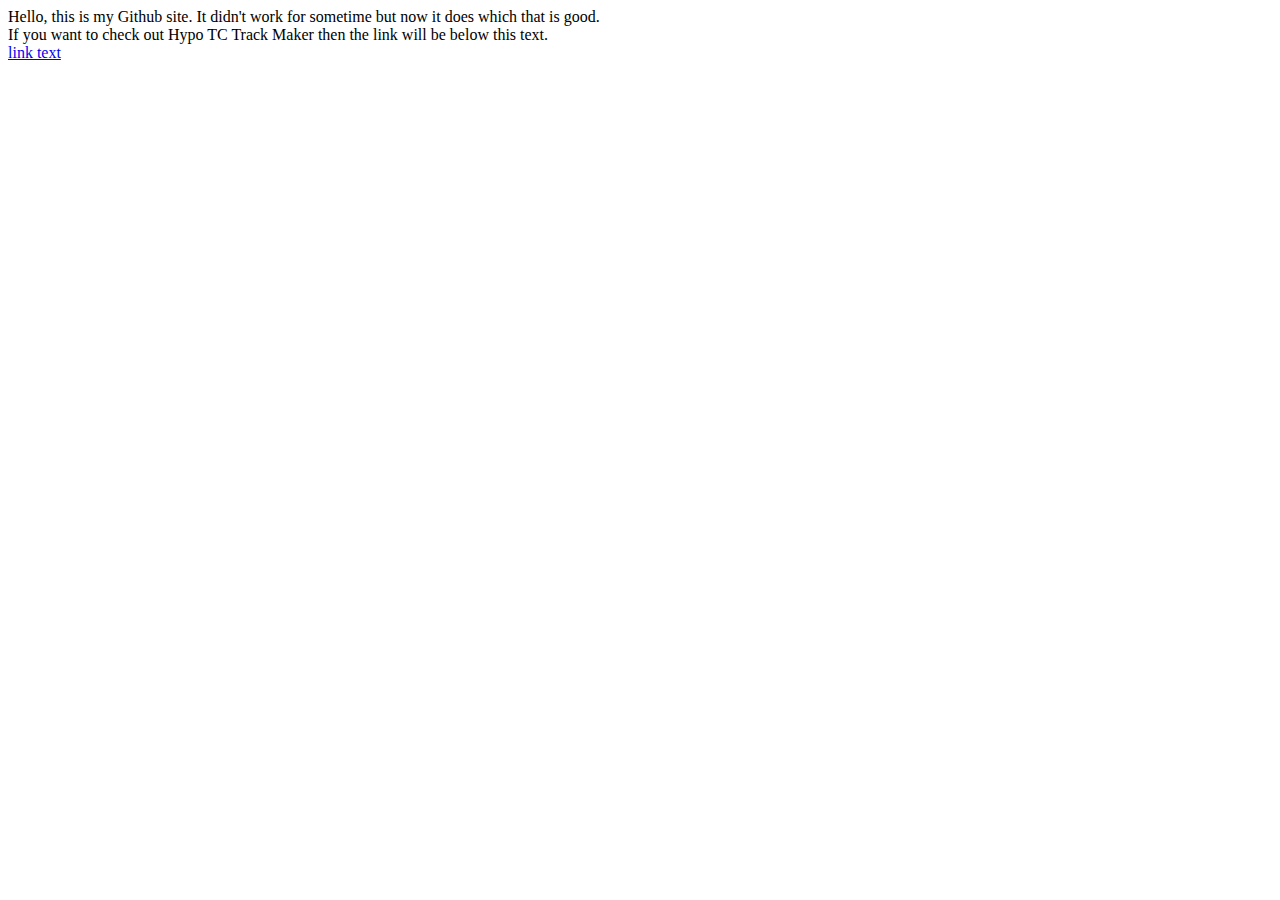
==== index.html @ 39c49d32 "Create index.html" ====
<html>
  <head>
    <title>bruh2899's github site</title>
  </head>
  <body>
    <text class="NormalText">Hello, this is my Github site. It didn't work for sometime but now it does which that is good.</text>
    <br>
    <text class="NormalText">If you want to check out Hypo TC Track Maker then the link will be below this text.</text>
    <br>
    <a href="expirements/HypoTCTrackMaker/index.html">link text</a>
  </body>
</html>
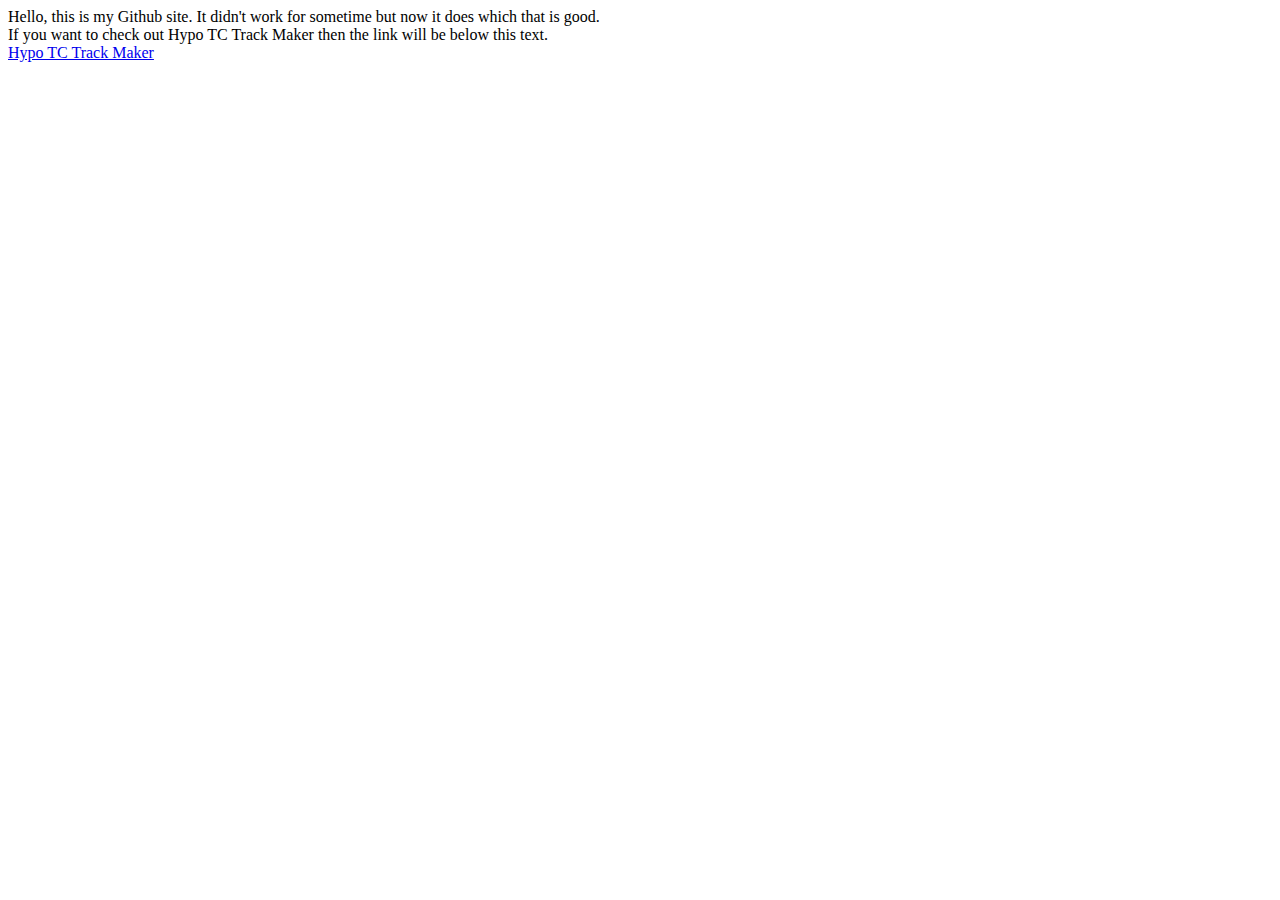
==== commit e5c637fa: "Update index.html" ====
--- a/index.html
+++ b/index.html
@@ -7,6 +7,6 @@
     <br>
     <text class="NormalText">If you want to check out Hypo TC Track Maker then the link will be below this text.</text>
     <br>
-    <a href="expirements/HypoTCTrackMaker/index.html">link text</a>
+    <a class="NormalLinks"href="expirements/HypoTCTrackMaker">Hypo TC Track Maker</a>
   </body>
 </html>
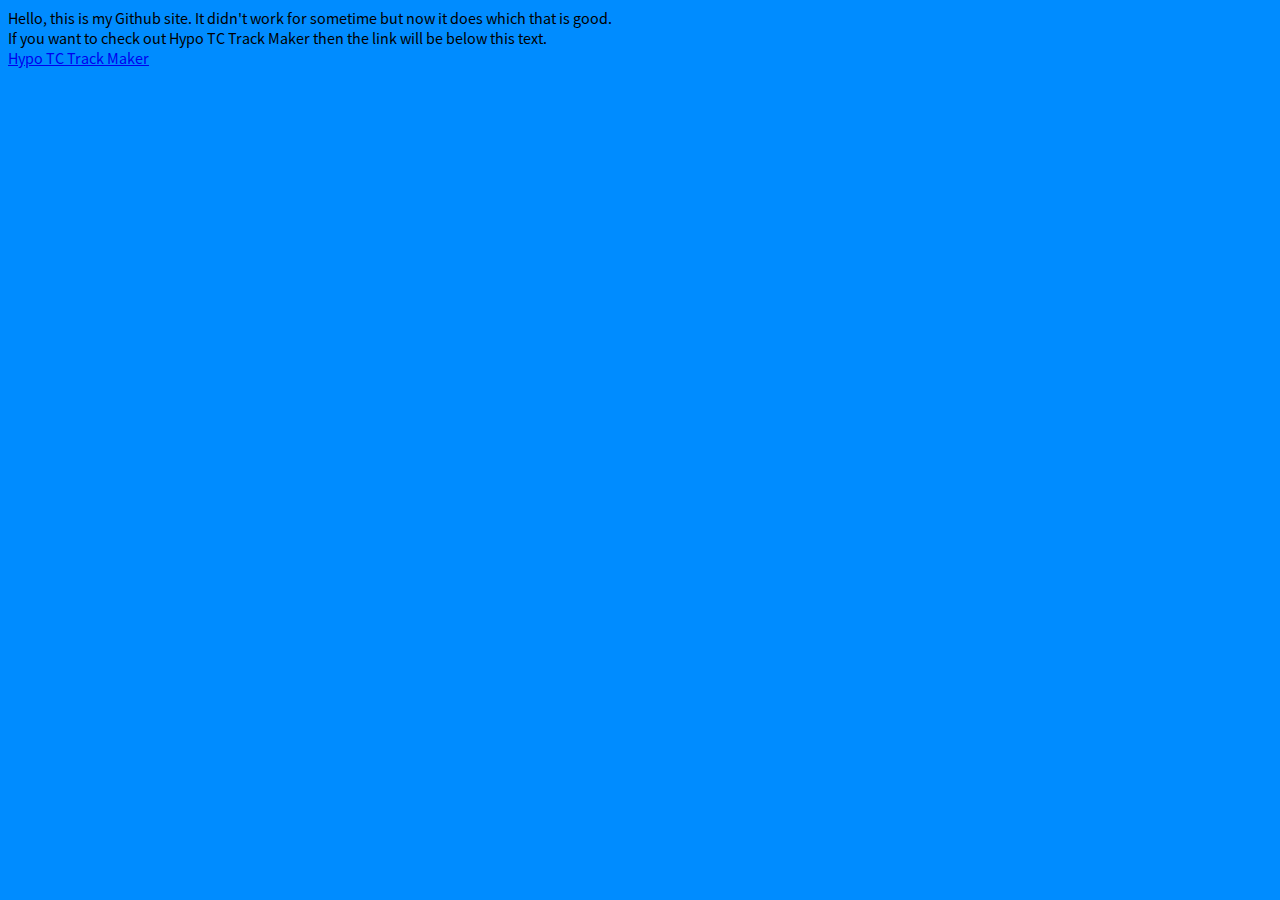
==== commit 701a88f7: "Update index.html" ====
--- a/index.html
+++ b/index.html
@@ -1,5 +1,6 @@
 <html>
   <head>
+    <link rel="stylesheet" type="text/css" href="style.css" />
     <title>bruh2899's github site</title>
   </head>
   <body>
@@ -7,6 +8,6 @@
     <br>
     <text class="NormalText">If you want to check out Hypo TC Track Maker then the link will be below this text.</text>
     <br>
-    <a class="NormalLinks"href="expirements/HypoTCTrackMaker">Hypo TC Track Maker</a>
+    <a class="NormalLinks"href="/experiments/HypoTCTrackMaker/">Hypo TC Track Maker</a>
   </body>
 </html>
--- a/style.css
+++ b/style.css
@@ -0,0 +1,19 @@
+@font-face {
+font-family: 'SourceSansPro';
+src: url('fonts/SourceSansPro-Regular.otf') format('truetype');
+font-weight: 300;
+font-style: normal;
+}
+
+
+html, body {
+  background-color: #008CFF;
+}
+
+.NormalText {
+  font-family: "SourceSansPro";
+}
+
+.NormalLinks {
+  font-family: "SourceSansPro";
+}
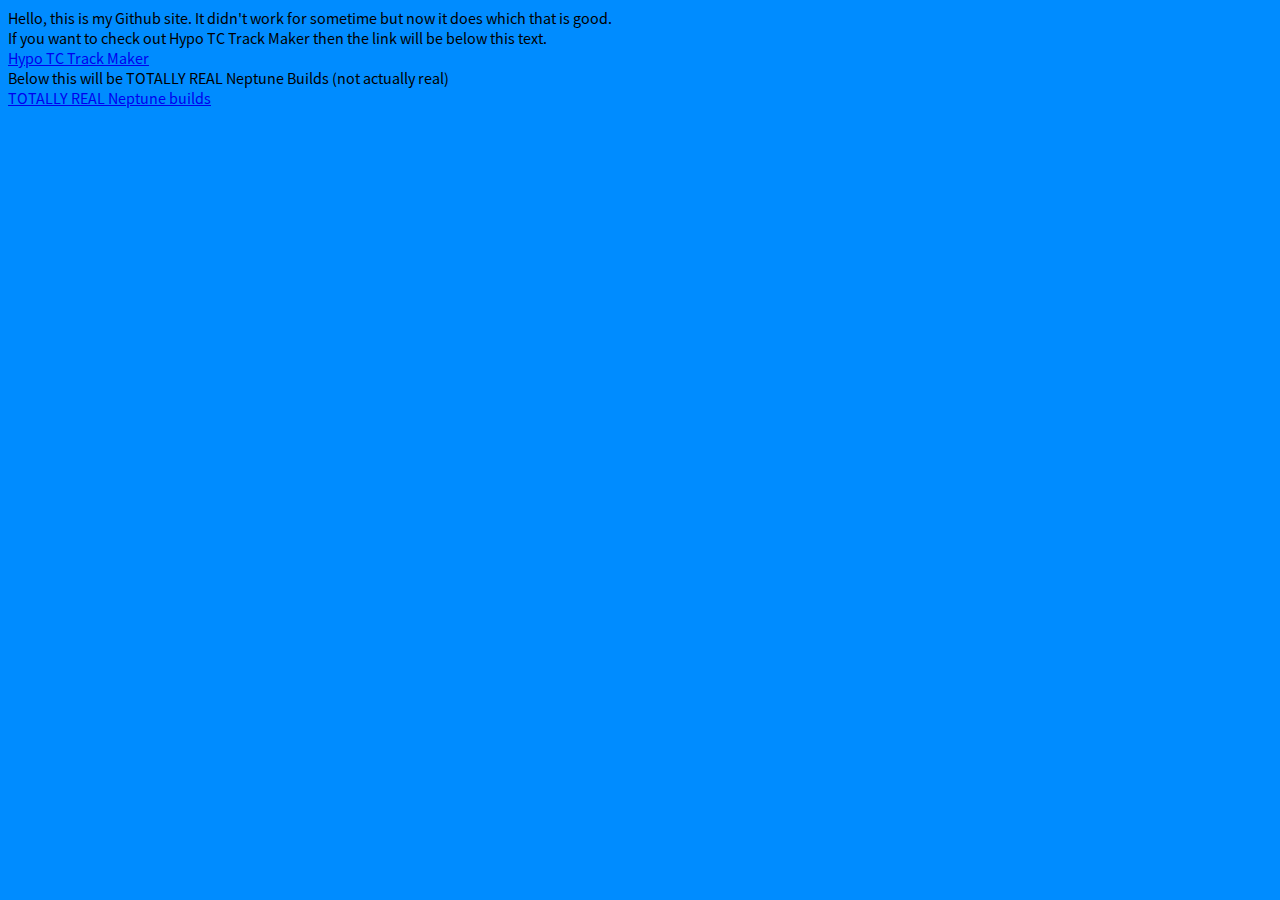
==== commit 571fc425: "Update index.html" ====
--- a/index.html
+++ b/index.html
@@ -9,5 +9,9 @@
     <text class="NormalText">If you want to check out Hypo TC Track Maker then the link will be below this text.</text>
     <br>
     <a class="NormalLinks"href="/experiments/HypoTCTrackMaker/">Hypo TC Track Maker</a>
+    <br>
+    <text class="NormalText">Below this will be TOTALLY REAL Neptune Builds (not actually real)</text>
+    <br>
+    <a class="NormalLinks"href="neptune.html">TOTALLY REAL Neptune builds</a>
   </body>
 </html>
